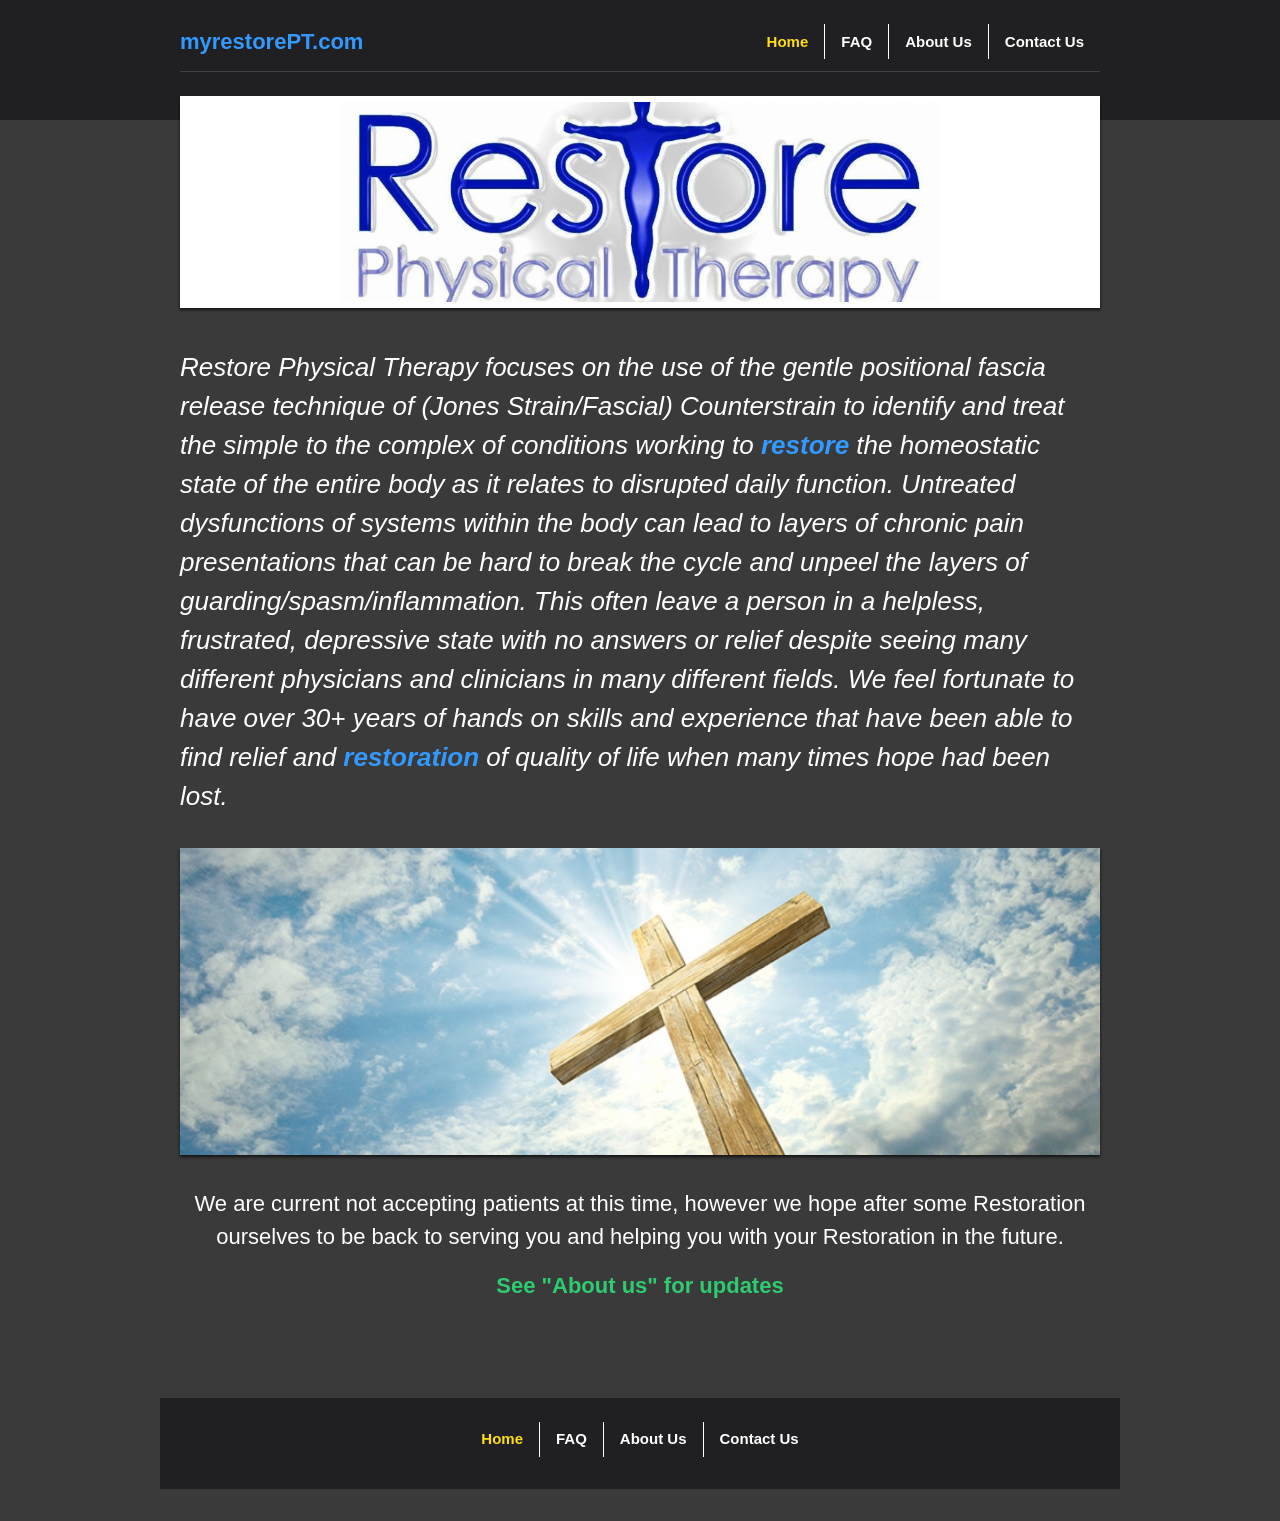
==== index.html @ 45661479 "fix: consolidated restore physical therapy site" ====
<!doctype html>
<html lang="en">
  <head>
    <meta charset="UTF-8" />
    <meta name="viewport" content="width=device-width, initial-scale=1" />
    <meta name="robots" content="index,follow" />
    <meta property="og:title" content="Home" />
    <meta property="og:url" content="https://myrestorept.com/" />
    <meta property="og:image" content="images/logo.jpg" />
    <title>Home - Restore Physical Therapy</title>
    <link rel="canonical" href="https://myrestorept.com/" />
    <link rel="stylesheet" href="./css/site.css" />
  </head>
  <body data-page="home">
    <div class="bg-top" aria-hidden="true"></div>

    <div id="fixed_mobile_action">
      <div id="toppanel">
        <div class="tab">
          <ul class="mobile_action">
            <li class="left">&nbsp;</li>
            <li id="toggle">
              <label id="open" class="open">Contact Us</label>
              <label id="close" style="display: none" class="close"
                >Close panel</label
              >
            </li>
            <li class="right">&nbsp;</li>
          </ul>
        </div>
        <div id="panel">
          <div class="panel-content">
            <div class="icon">
              <a href="tel:253-446-6507" class="click-phone">Call us now!</a>
            </div>
            <div class="icon">
              <a href="mailto:dmott@myrestorePT.com" class="click-mail"
                >Send us an email</a
              >
            </div>
            <div class="icon">
              <a
                href="https://maps.google.com/?q=PO+Box+73605+Puyallup+WA+98373"
                class="click-map"
                target="_blank"
                rel="noopener"
                >Find us on the map</a
              >
            </div>
          </div>
        </div>
      </div>
    </div>

    <div class="site-wrapper">
      <header class="site-header">
        <div class="header-top">
          <a href="Home - Restore Physical Therapy.html" class="logo"
            >myrestorePT.com</a
          >
          <nav class="main-nav" aria-label="Main navigation">
            <ul>
              <li>
                <a href="Home - Restore Physical Therapy.html" data-page="home"
                  >Home</a
                >
              </li>
              <li><a href="FAQ.html" data-page="faq">FAQ</a></li>
              <li><a href="About_Us.html" data-page="about">About Us</a></li>
              <li>
                <a href="Contact Us.html" data-page="contact">Contact Us</a>
              </li>
            </ul>
          </nav>
        </div>
        <div class="header-image">
          <img src="images/logo.jpg" alt="Restore Physical Therapy logo" />
        </div>
      </header>

      <main>
        <section class="content-section intro">
          <p>
            Restore Physical Therapy focuses on the use of the gentle positional
            fascia release technique of (Jones Strain/Fascial) Counterstrain to
            identify and treat the simple to the complex of conditions working
            to <span class="text-restore">restore</span> the homeostatic state
            of the entire body as it relates to disrupted daily function.
            Untreated dysfunctions of systems within the body can lead to layers
            of chronic pain presentations that can be hard to break the cycle
            and unpeel the layers of guarding/spasm/inflammation. This often
            leave a person in a helpless, frustrated, depressive state with no
            answers or relief despite seeing many different physicians and
            clinicians in many different fields. We feel fortunate to have over
            30+ years of hands on skills and experience that have been able to
            find relief and <span class="text-restore">restoration</span> of
            quality of life when many times hope had been lost.
          </p>
        </section>

        <figure class="hero-image">
          <img src="images/hero.jpg" alt="Restore Physical Therapy" />
        </figure>

        <section class="content-section notice">
          <p>
            We are current not accepting patients at this time, however we hope
            after some Restoration ourselves to be back to serving you and
            helping you with your Restoration in the future.
          </p>
          <p class="highlight">See "About us" for updates</p>
        </section>
      </main>

      <footer class="site-footer">
        <nav class="footer-nav" aria-label="Footer navigation">
          <ul>
            <li>
              <a href="Home - Restore Physical Therapy.html" data-page="home"
                >Home</a
              >
            </li>
            <li><a href="FAQ.html" data-page="faq">FAQ</a></li>
            <li><a href="About_Us.html" data-page="about">About Us</a></li>
            <li>
              <a href="Contact Us.html" data-page="contact">Contact Us</a>
            </li>
          </ul>
        </nav>
      </footer>
    </div>

    <script type="application/ld+json">
      {
        "@context": "http://schema.org",
        "@type": "LocalBusiness",
        "url": "https://myrestorept.com",
        "name": "Restore Physical Therapy",
        "email": "dmott@myrestorePT.com",
        "telephone": "253-446-6507",
        "address": {
          "@type": "PostalAddress",
          "streetAddress": "PO Box 73605",
          "addressLocality": "Puyallup",
          "addressRegion": "WA",
          "postalCode": "98373",
          "addressCountry": "US"
        }
      }
    </script>
    <script src="./js/site.js"></script>
  </body>
</html>
---- css/site.css ----
/* Restore Physical Therapy — shared site styles
   Color palette matched to myrestorept.com template (style.min.css) */

@import url('https://fonts.googleapis.com/css2?family=Arvo:wght@400;700&display=swap');

:root {
  /* Template / skin colors (style.min.css) */
  --color-body-bg: #3a3a3a;
  --color-skin-bg: #202022;
  --color-panel-bg: #272727;
  --color-text: #fff;
  --color-text-muted: #999;
  --color-link: #ffdd17;
  --color-link-hover: #000;
  --color-border: #404040;
  --color-button-bg: #fff;
  --color-button-text: #202022;

  /* Content accent colors (inline styles from original pages) */
  --color-primary: #3399ff;
  --color-accent: #3498db;
  --color-highlight: #2ecc71;
  --color-purple: #dda0dd;
  --color-faq: #0033ff;

  --max-width: 960px;
  --font-body: Arial, Helvetica, sans-serif;
  --font-heading: 'Arvo', Georgia, serif;
  --font-logo: 'Comic Sans MS', cursive, sans-serif;
}

*,
*::before,
*::after {
  box-sizing: border-box;
}

html {
  scroll-behavior: smooth;
}

body {
  margin: 0;
  font-family: var(--font-body);
  font-size: 16px;
  line-height: 1.6;
  color: var(--color-text);
  background: var(--color-body-bg);
}

img {
  max-width: 100%;
  height: auto;
  display: block;
}

a {
  color: var(--color-link);
}

a:hover {
  color: var(--color-link-hover);
}

/* Top skin background bar (.skinBg) */
.bg-top {
  position: absolute;
  top: 0;
  left: 0;
  right: 0;
  height: 120px;
  background: var(--color-skin-bg);
  z-index: -1;
}

/* Mobile contact panel */
#fixed_mobile_action {
  position: fixed;
  top: 0;
  left: 0;
  right: 0;
  z-index: 1000;
}

#toppanel .tab {
  background: var(--color-skin-bg);
  color: #fff;
}

.mobile_action {
  display: flex;
  list-style: none;
  margin: 0;
  padding: 0;
  justify-content: center;
  align-items: center;
}

.mobile_action li.left,
.mobile_action li.right {
  flex: 1;
}

#toggle label {
  cursor: pointer;
  padding: 0.75rem 1rem;
  display: inline-block;
  font-weight: bold;
  color: #fff;
}

#toggle label:hover {
  color: var(--color-link);
}

#panel {
  display: none;
  background: var(--color-panel-bg);
  color: var(--color-text-muted);
  border-bottom: 1px solid var(--color-border);
  box-shadow: 0 2px 6px rgba(0, 0, 0, 0.4);
}

#panel.is-open {
  display: block;
}

.panel-content {
  display: flex;
  flex-wrap: wrap;
  justify-content: center;
  gap: 1rem;
  padding: 1rem;
}

.panel-content .icon a {
  display: inline-block;
  padding: 0.5rem 1rem;
  background: transparent;
  border: 1px solid var(--color-border);
  border-radius: 4px;
  text-decoration: none;
  color: #fff;
}

.panel-content .icon a:hover {
  color: var(--color-link);
  border-color: var(--color-link);
}

/* Layout */
.site-wrapper {
  position: relative;
  max-width: var(--max-width);
  margin: 0 auto;
  padding: 0 1.25rem 2rem;
}

.site-header {
  padding-top: 3rem;
}

@media (min-width: 768px) {
  #fixed_mobile_action {
    display: none;
  }

  .site-header {
    padding-top: 1.5rem;
  }
}

.header-top {
  display: flex;
  flex-wrap: wrap;
  align-items: center;
  justify-content: space-between;
  gap: 1rem;
  margin-bottom: 1.5rem;
  padding-bottom: 0.75rem;
  border-bottom: 1px solid rgba(255, 255, 255, 0.15);
}

.logo {
  text-decoration: none;
  font-family: var(--font-logo);
  font-size: 22px;
  font-weight: bold;
  color: var(--color-primary);
}

.logo:hover {
  color: var(--color-link);
  text-decoration: none;
}

/* Navigation (.wp-menu / .mirrormenu) */
.main-nav ul,
.footer-nav ul {
  display: flex;
  flex-wrap: wrap;
  list-style: none;
  margin: 0;
  padding: 0;
  gap: 0;
}

.main-nav li,
.footer-nav li {
  margin: 0;
  border-right: 1px solid #fff;
  padding: 0 1rem;
}

.main-nav li:last-child,
.footer-nav li:last-child {
  border-right: none;
}

.main-nav a,
.footer-nav a {
  text-decoration: none;
  color: #fff;
  font-weight: 600;
  font-size: 15px;
  padding: 0.35rem 0;
  display: inline-block;
  border-bottom: none;
  transition: color 0.2s;
}

.main-nav a:hover,
.footer-nav a:hover {
  color: var(--color-link);
}

.main-nav a.is-current,
.footer-nav a.is-current {
  color: var(--color-link);
}

/* Header image (.headerimage) */
.header-image {
  text-align: center;
  margin-bottom: 2rem;
  padding: 6px;
  background: #fff;
  box-shadow: 0 2px 3px rgba(0, 0, 0, 0.7);
}

.header-image img {
  margin: 0 auto;
  border: 0;
  max-height: 200px;
  width: auto;
}

/* Main content (#content) */
main {
  min-height: 300px;
  padding: 0.5rem 0 2rem;
  color: #fff;
}

.content-section {
  margin-bottom: 2rem;
}

.content-section.intro {
  font-family: var(--font-body);
  font-size: 26px;
  font-style: italic;
  line-height: 1.5;
  color: #fff;
}

.content-section.intro p {
  margin: 0;
}

.content-section.notice {
  text-align: center;
  font-size: 22px;
  line-height: 1.5;
  color: #fff;
}

.content-section.notice p {
  margin: 0 0 1rem;
}

.content-section.notice .highlight {
  color: var(--color-highlight);
  font-weight: 600;
}

.text-restore {
  color: var(--color-primary);
  font-weight: bold;
}

.text-purple {
  color: var(--color-purple);
}

.hero-image {
  text-align: center;
  margin: 2rem 0;
}

.hero-image img {
  margin: 0 auto;
  box-shadow: 0 2px 3px rgba(0, 0, 0, 0.7);
}

/* About — team members */
.team-member {
  margin-bottom: 2.5rem;
  padding-bottom: 1.5rem;
  border-bottom: 1px solid var(--color-border);
}

.team-member:last-child {
  border-bottom: none;
}

.team-member h2 {
  font-family: var(--font-body);
  font-size: 26px;
  font-style: italic;
  font-weight: normal;
  margin: 0 0 0.25rem;
  color: #fff;
}

.team-member .role {
  font-size: 26px;
  font-style: italic;
  margin: 0 0 0.25rem;
  color: #fff;
}

.team-member .status {
  font-size: 26px;
  font-style: italic;
  color: var(--color-accent);
  margin: 0.5rem 0 0;
}

/* FAQ / resources */
.resources-intro {
  font-family: var(--font-heading);
  font-size: clamp(22px, 4vw, 36px);
  font-style: italic;
  color: var(--color-faq);
  margin-bottom: 2rem;
  line-height: 1.4;
}

.resource-item {
  margin-bottom: 2.5rem;
}

.resource-item h2 {
  font-family: var(--font-heading);
  font-size: clamp(24px, 4vw, 36px);
  color: var(--color-faq);
  margin: 0 0 0.5rem;
  font-weight: bold;
}

.resource-item a {
  font-size: 22px;
  word-break: break-all;
  color: #fff;
  text-decoration: none;
}

.resource-item a:hover {
  color: var(--color-link);
}

/* Contact */
.contact-info {
  text-align: center;
  font-size: 26px;
  color: var(--color-primary);
  margin-bottom: 2rem;
  line-height: 1.5;
}

.contact-info p {
  margin: 0.5rem 0;
}

.contact-info a {
  color: var(--color-primary);
  text-decoration: underline;
}

.contact-info a:hover {
  color: var(--color-link);
}

.contact-divider {
  color: var(--color-text-muted);
  font-size: small;
  margin-top: 1rem !important;
}

.contact-form {
  max-width: 600px;
  margin: 0 auto 2rem;
  padding: 1.5rem;
  background: var(--color-skin-bg);
  border: 1px solid var(--color-border);
  border-radius: 6px;
}

.contact-form ul {
  list-style: none;
  margin: 0;
  padding: 0;
}

.contact-form li {
  margin-bottom: 1rem;
}

.contact-form label {
  display: block;
  font-weight: bold;
  margin-bottom: 0.25rem;
  color: #fff;
}

.contact-form label.required::after {
  content: ' *';
  color: var(--color-link);
}

.contact-form input[type='text'],
.contact-form input[type='email'],
.contact-form input[type='tel'],
.contact-form textarea {
  width: 100%;
  padding: 0.6rem 0.75rem;
  font-size: 1rem;
  border: 1px solid #ccc;
  border-radius: 5px;
  font-family: inherit;
  background: #fff;
  color: #000;
}

.contact-form input:focus,
.contact-form textarea:focus {
  outline: none;
  border-color: var(--color-link);
  box-shadow: 0 0 0 2px rgba(255, 221, 23, 0.25);
}

.contact-form textarea {
  resize: vertical;
  min-height: 120px;
}

/* Original .buttons style */
.contact-form .buttons {
  background: var(--color-button-bg);
  color: var(--color-button-text);
  border: none;
  padding: 6px 24px;
  font-size: 15px;
  font-weight: bold;
  font-family: Arial, sans-serif;
  border-radius: 6px;
  cursor: pointer;
  box-shadow: 0 0 5px #000;
  transition: background 0.2s, color 0.2s;
}

.contact-form .buttons:hover {
  background: var(--color-skin-bg);
  color: #fff;
}

/* Footer (.footer) */
.site-footer {
  background: var(--color-skin-bg);
  color: #fff;
  border-top: none;
  padding: 1.5rem 1.25rem 2rem;
  margin: 2rem -1.25rem 0;
  text-align: center;
}

.footer-nav {
  margin-bottom: 0;
}

.footer-nav ul {
  justify-content: center;
}

.footer-nav a:hover {
  color: var(--color-link);
}
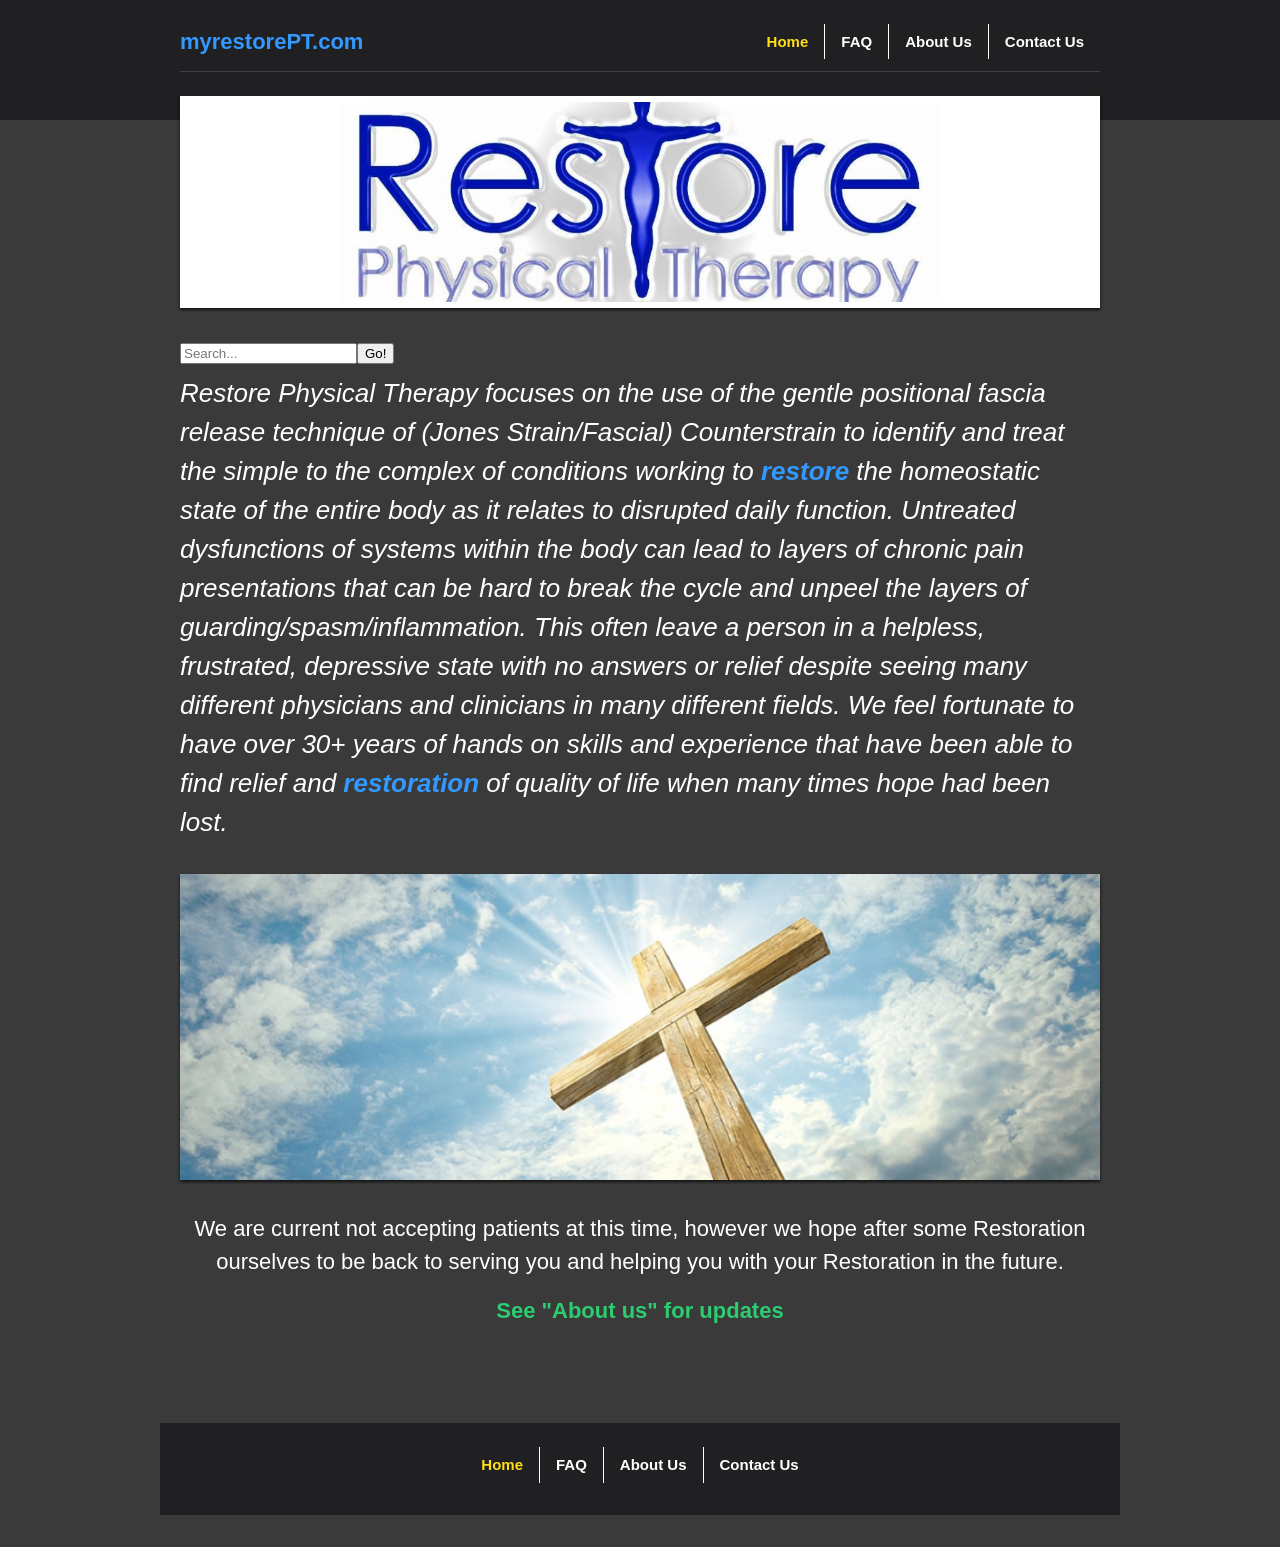
==== commit 3092e6ea: "feat: added custom search bar element" ====
--- a/index.html
+++ b/index.html
@@ -78,6 +78,8 @@
         </div>
       </header>
 
+      <searchBar></searchBar>
+
       <main>
         <section class="content-section intro">
           <p>
@@ -149,5 +151,6 @@
       }
     </script>
     <script src="./js/site.js"></script>
+    <script src="./js/search-bar.js"></script>
   </body>
 </html>
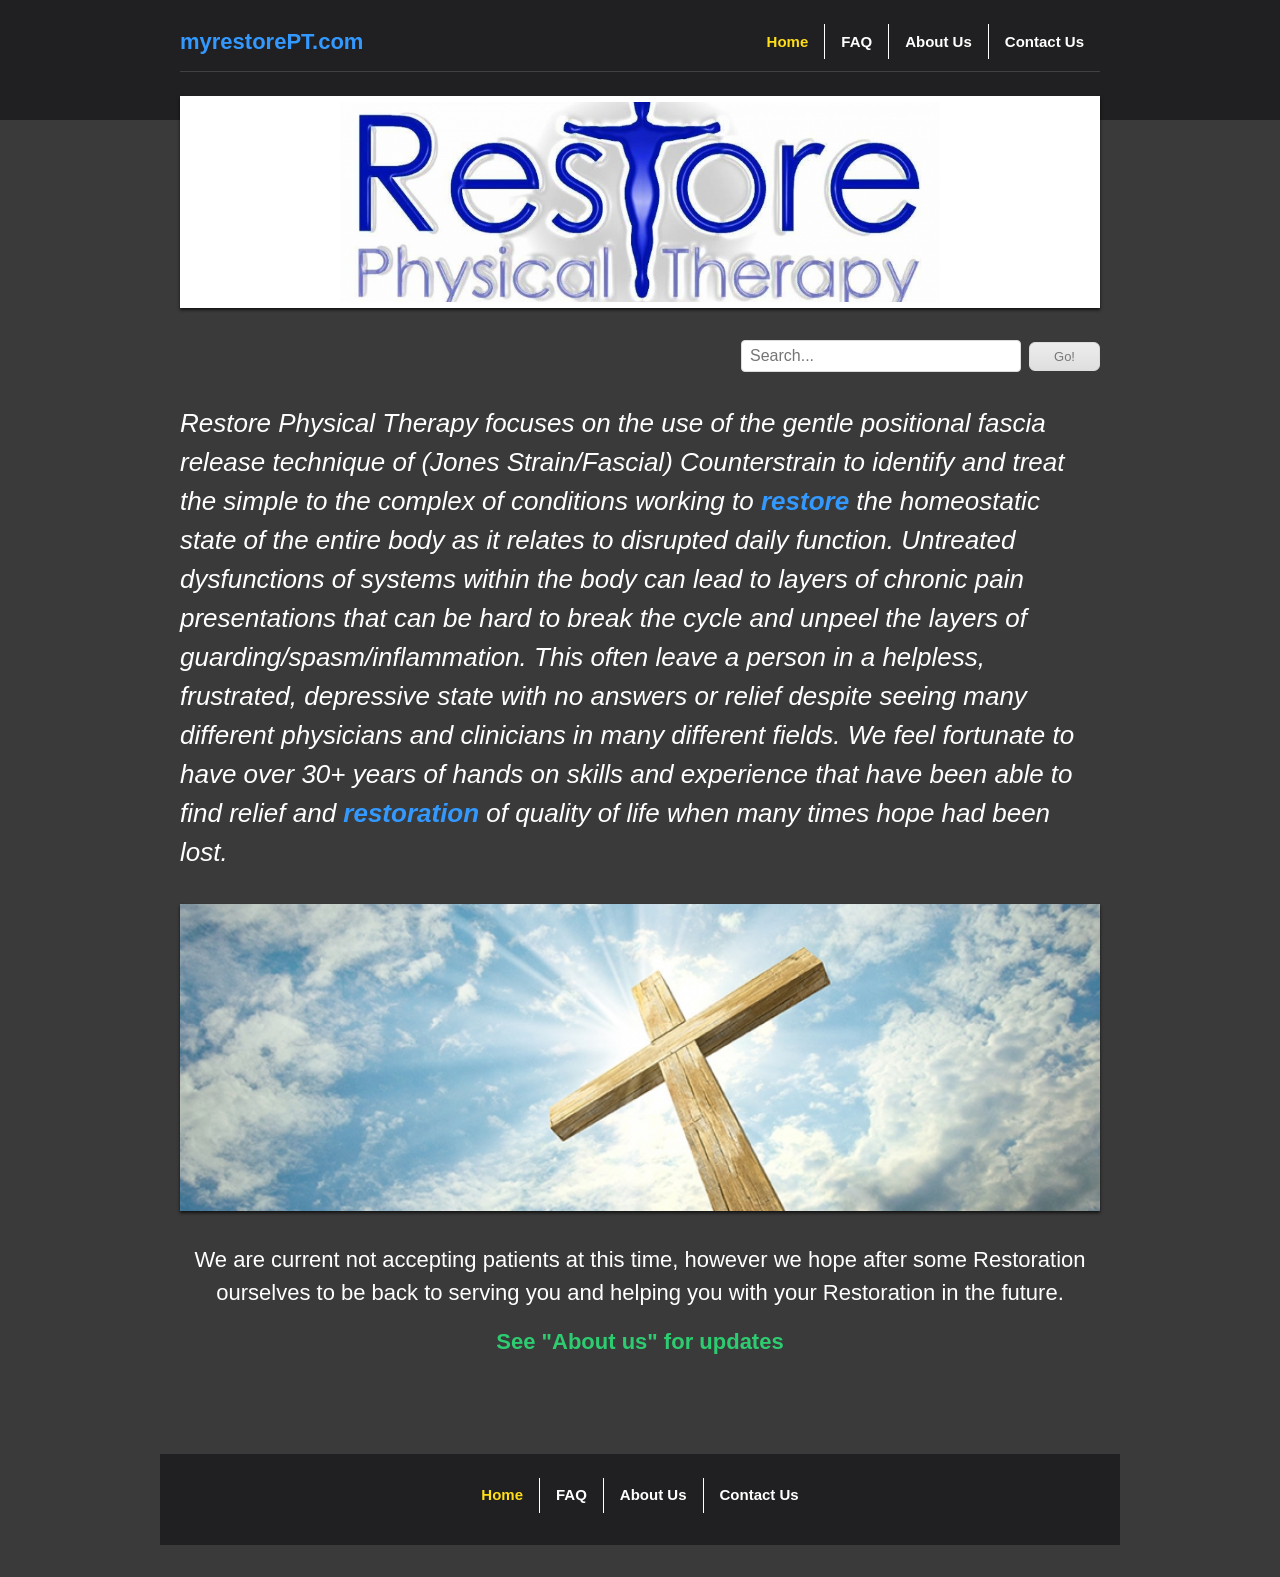
==== commit c3ae6ef9: "feat: added css styling to search input field and button" ====
--- a/index.html
+++ b/index.html
@@ -55,20 +55,16 @@
     <div class="site-wrapper">
       <header class="site-header">
         <div class="header-top">
-          <a href="Home - Restore Physical Therapy.html" class="logo"
-            >myrestorePT.com</a
-          >
+          <a href="/index.html" class="logo">myrestorePT.com</a>
           <nav class="main-nav" aria-label="Main navigation">
             <ul>
               <li>
-                <a href="Home - Restore Physical Therapy.html" data-page="home"
-                  >Home</a
-                >
+                <a href="/index.html" data-page="home">Home</a>
               </li>
-              <li><a href="FAQ.html" data-page="faq">FAQ</a></li>
-              <li><a href="About_Us.html" data-page="about">About Us</a></li>
+              <li><a href="/faq.html" data-page="faq">FAQ</a></li>
+              <li><a href="/about-us.html" data-page="about">About Us</a></li>
               <li>
-                <a href="Contact Us.html" data-page="contact">Contact Us</a>
+                <a href="/contact-us.html" data-page="contact">Contact Us</a>
               </li>
             </ul>
           </nav>
@@ -76,9 +72,8 @@
         <div class="header-image">
           <img src="images/logo.jpg" alt="Restore Physical Therapy logo" />
         </div>
+        <searchBar class="search-bar"></searchBar>
       </header>
-
-      <searchBar></searchBar>
 
       <main>
         <section class="content-section intro">
@@ -118,14 +113,12 @@
         <nav class="footer-nav" aria-label="Footer navigation">
           <ul>
             <li>
-              <a href="Home - Restore Physical Therapy.html" data-page="home"
-                >Home</a
-              >
+              <a href="/index.html" data-page="home">Home</a>
             </li>
-            <li><a href="FAQ.html" data-page="faq">FAQ</a></li>
-            <li><a href="About_Us.html" data-page="about">About Us</a></li>
+            <li><a href="/faq.html" data-page="faq">FAQ</a></li>
+            <li><a href="/about-us.html" data-page="about">About Us</a></li>
             <li>
-              <a href="Contact Us.html" data-page="contact">Contact Us</a>
+              <a href="/contact-us.html" data-page="contact">Contact Us</a>
             </li>
           </ul>
         </nav>
--- a/css/site.css
+++ b/css/site.css
@@ -148,6 +148,62 @@
   border-color: var(--color-link);
 }
 
+.search-bar {
+  display: flex;
+  justify-content: flex-end;
+  margin-bottom: 1.5rem;
+}
+
+.search-bar-form {
+  display: flex;
+  flex-direction: row;
+  flex-wrap: nowrap;
+  align-items: center;
+  gap: 0.5rem;
+}
+
+.search-bar-input {
+  flex: 0 1 280px;
+  min-width: 0;
+  width: 280px;
+  max-width: 100%;
+  padding: 6px 8px;
+  font-size: 16px;
+  color: #777;
+  border: 1px solid #dcdcdc;
+  border-radius: 4px;
+}
+
+.search-bar-button {
+  flex-shrink: 0;
+  padding: 6px 24px;
+  font-size: 13px;
+  color: #777;
+  background: linear-gradient(to bottom, #ededed, #dfdfdf);
+  border: 1px solid #dcdcdc;
+  border-radius: 6px;
+  cursor: pointer;
+}
+
+.search-bar-button:hover {
+  background: linear-gradient(to bottom, #dfdfdf, #ededed);
+}
+
+@media (max-width: 767px) {
+  .search-bar {
+    justify-content: center;
+  }
+
+  .search-bar-form {
+    justify-content: center;
+  }
+
+  .search-bar-input {
+    flex: 0 1 200px;
+    width: 200px;
+  }
+}
+
 /* Layout */
 .site-wrapper {
   position: relative;
@@ -477,7 +533,9 @@
   border-radius: 6px;
   cursor: pointer;
   box-shadow: 0 0 5px #000;
-  transition: background 0.2s, color 0.2s;
+  transition:
+    background 0.2s,
+    color 0.2s;
 }
 
 .contact-form .buttons:hover {
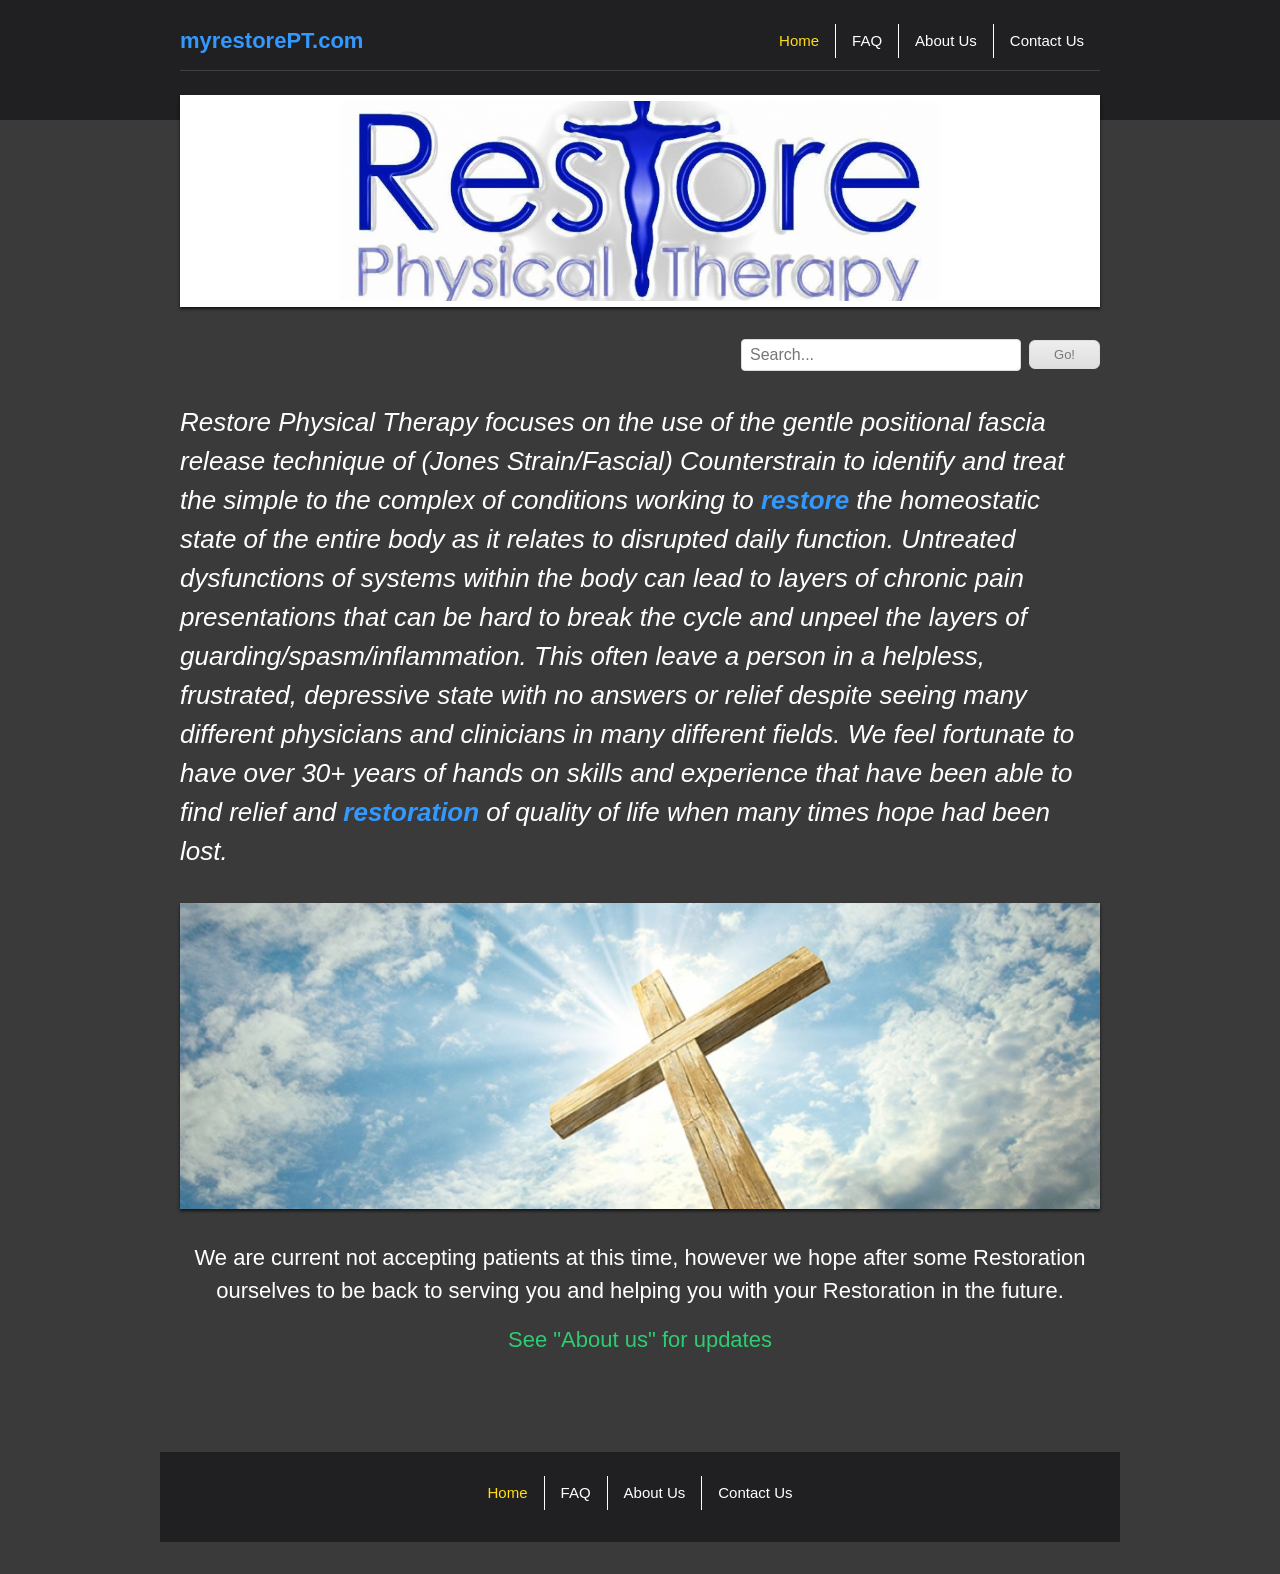
==== commit ba740788: "fix: made various upgrades for overall site functionality & improvements" ====
--- a/index.html
+++ b/index.html
@@ -20,15 +20,30 @@
           <ul class="mobile_action">
             <li class="left">&nbsp;</li>
             <li id="toggle">
-              <label id="open" class="open">Contact Us</label>
-              <label id="close" style="display: none" class="close"
-                >Close panel</label
+              <button
+                type="button"
+                id="open"
+                aria-controls="panel"
+                aria-expanded="false"
+                class="open"
               >
+                Contact Us
+              </button>
+              <button
+                type="button"
+                id="close"
+                aria-controls="panel"
+                aria-expanded="true"
+                style="display: none"
+                class="close"
+              >
+                Close panel
+              </button>
             </li>
             <li class="right">&nbsp;</li>
           </ul>
         </div>
-        <div id="panel">
+        <div id="panel" aria-hidden="true">
           <div class="panel-content">
             <div class="icon">
               <a href="tel:253-446-6507" class="click-phone">Call us now!</a>
--- a/css/site.css
+++ b/css/site.css
@@ -24,7 +24,7 @@
   --color-faq: #0033ff;
 
   --max-width: 960px;
-  --font-body: Arial, Helvetica, sans-serif;
+  --font-body: 'Helvetica Neue', Helvetica, Arial, sans-serif;
   --font-heading: 'Arvo', Georgia, serif;
   --font-logo: 'Comic Sans MS', cursive, sans-serif;
 }
@@ -42,10 +42,12 @@
 body {
   margin: 0;
   font-family: var(--font-body);
-  font-size: 16px;
-  line-height: 1.6;
+  font-size: 14px;
+  line-height: 1.5;
   color: var(--color-text);
   background: var(--color-body-bg);
+  -webkit-font-smoothing: antialiased;
+  -moz-osx-font-smoothing: grayscale;
 }
 
 img {
@@ -76,7 +78,7 @@
 /* Mobile contact panel */
 #fixed_mobile_action {
   position: fixed;
-  top: 0;
+  bottom: 0;
   left: 0;
   right: 0;
   z-index: 1000;
@@ -101,7 +103,7 @@
   flex: 1;
 }
 
-#toggle label {
+#toggle button {
   cursor: pointer;
   padding: 0.75rem 1rem;
   display: inline-block;
@@ -109,7 +111,7 @@
   color: #fff;
 }
 
-#toggle label:hover {
+#toggle button:hover {
   color: var(--color-link);
 }
 
@@ -202,6 +204,10 @@
     flex: 0 1 200px;
     width: 200px;
   }
+
+  .site-wrapper {
+    padding-bottom: 3.5rem;
+  }
 }
 
 /* Layout */
@@ -210,10 +216,6 @@
   max-width: var(--max-width);
   margin: 0 auto;
   padding: 0 1.25rem 2rem;
-}
-
-.site-header {
-  padding-top: 3rem;
 }
 
 @media (min-width: 768px) {
@@ -277,7 +279,7 @@
 .footer-nav a {
   text-decoration: none;
   color: #fff;
-  font-weight: 600;
+  font-weight: normal;
   font-size: 15px;
   padding: 0.35rem 0;
   display: inline-block;
@@ -326,6 +328,7 @@
   font-family: var(--font-body);
   font-size: 26px;
   font-style: italic;
+  font-weight: normal;
   line-height: 1.5;
   color: #fff;
 }
@@ -347,7 +350,7 @@
 
 .content-section.notice .highlight {
   color: var(--color-highlight);
-  font-weight: 600;
+  font-weight: normal;
 }
 
 .text-restore {
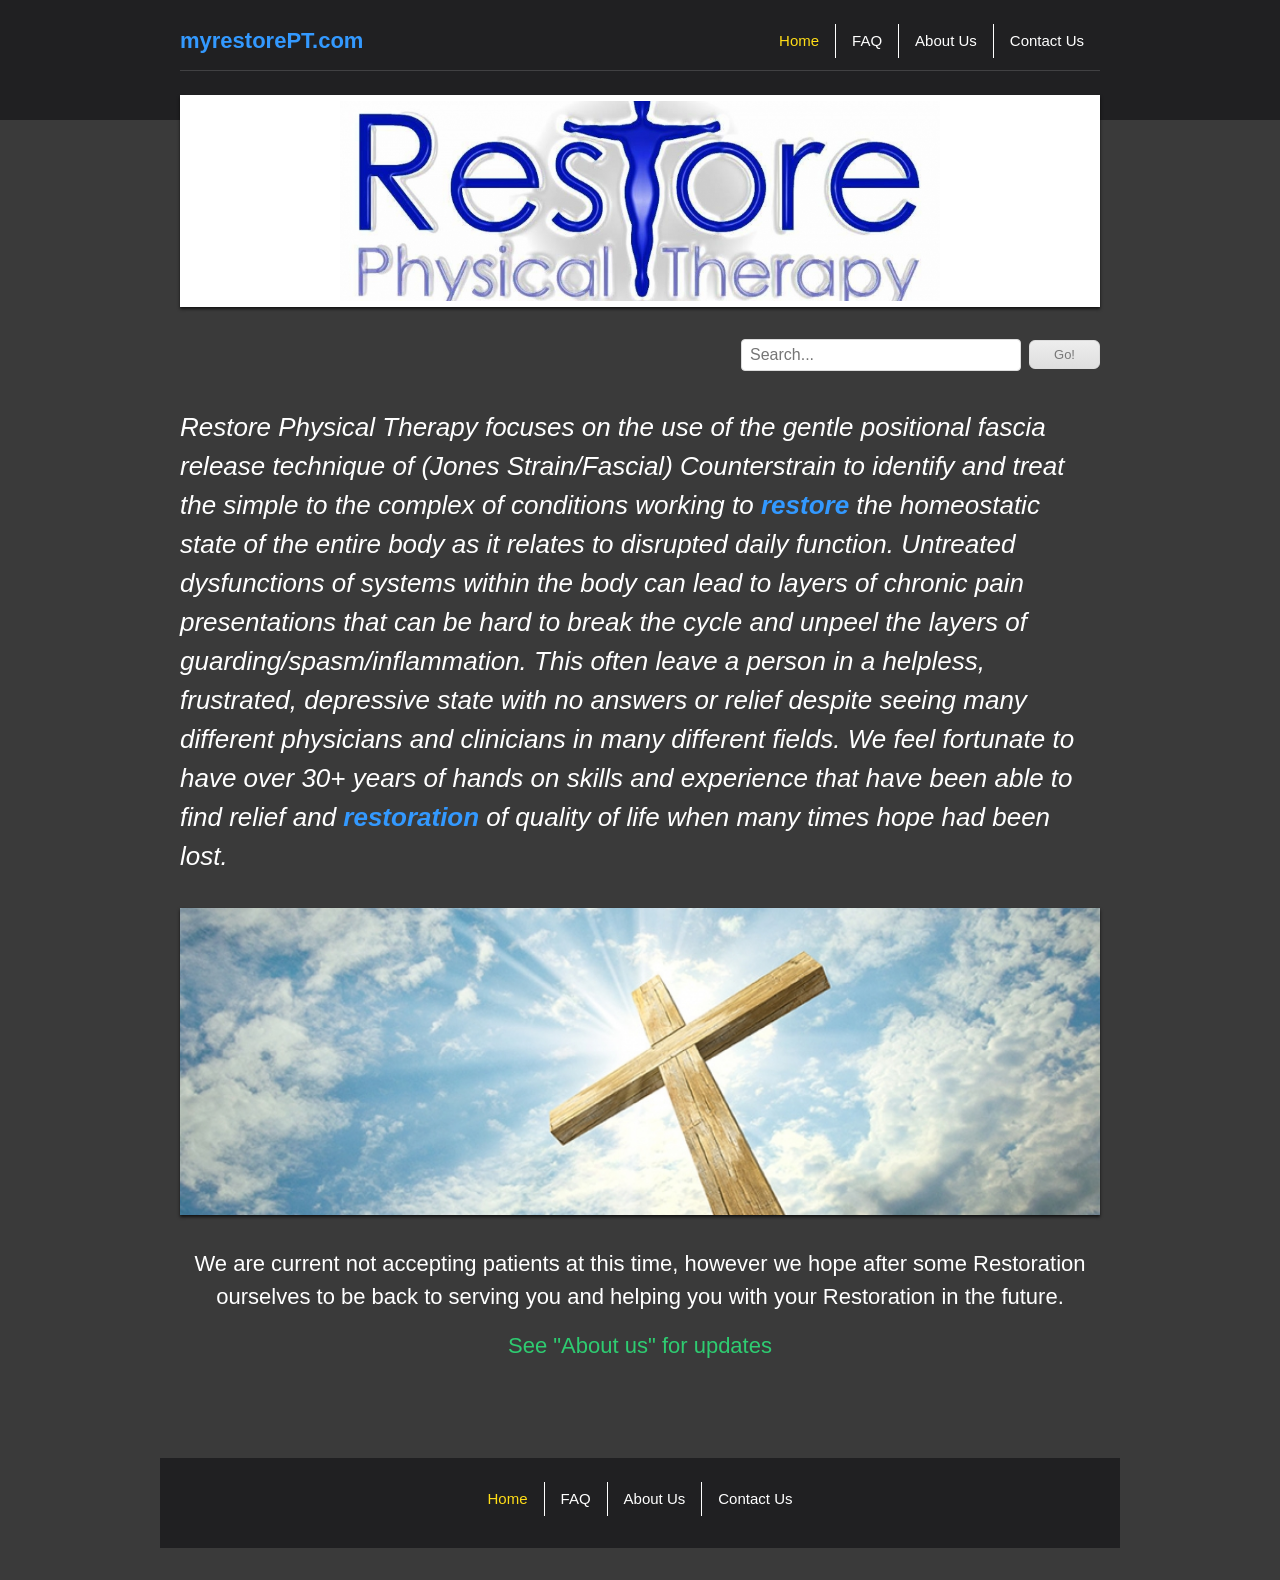
==== commit 33646a6a: "feat: added search bar functionality and related styling/links" ====
--- a/index.html
+++ b/index.html
@@ -3,10 +3,22 @@
   <head>
     <meta charset="UTF-8" />
     <meta name="viewport" content="width=device-width, initial-scale=1" />
-    <meta name="robots" content="index,follow" />
-    <meta property="og:title" content="Home" />
+
+    <meta
+      name="description"
+      content="Restore Physical Therapy in Puyallup, WA specializes in gentle Counterstrain techniques to help restore function and quality of life."
+    />
+    <meta property="og:type" content="website" />
+    <meta property="og:title" content="Home - Restore Physical Therapy" />
+    <meta
+      property="og:description"
+      content="Restore Physical Therapy in Puyallup, WA specializes in gentle Counterstrain techniques to help restore function and quality of life."
+    />
     <meta property="og:url" content="https://myrestorept.com/" />
-    <meta property="og:image" content="images/logo.jpg" />
+    <meta
+      property="og:image"
+      content="https://myrestorept.com/images/logo.jpg"
+    />
     <title>Home - Restore Physical Therapy</title>
     <link rel="canonical" href="https://myrestorept.com/" />
     <link rel="stylesheet" href="./css/site.css" />
@@ -159,6 +171,7 @@
       }
     </script>
     <script src="./js/site.js"></script>
+    <script src="./js/search-index.js"></script>
     <script src="./js/search-bar.js"></script>
   </body>
 </html>
--- a/css/site.css
+++ b/css/site.css
@@ -150,9 +150,10 @@
   border-color: var(--color-link);
 }
 
-.search-bar {
+searchBar.search-bar {
   display: flex;
-  justify-content: flex-end;
+  flex-direction: column;
+  align-items: flex-end;
   margin-bottom: 1.5rem;
 }
 
@@ -191,9 +192,23 @@
   background: linear-gradient(to bottom, #dfdfdf, #ededed);
 }
 
+searchBar.search-bar .search-bar-status {
+  margin: 0.35rem 0 0;
+  font-size: 13px;
+  color: #666;
+  text-align: right;
+}
+
+main .search-highlight {
+  background-color: #ffeb3b;
+  color: inherit;
+  padding: 0 2px;
+  border-radius: 2px;
+}
+
 @media (max-width: 767px) {
-  .search-bar {
-    justify-content: center;
+  searchBar.search-bar {
+    align-items: center;
   }
 
   .search-bar-form {
@@ -203,6 +218,10 @@
   .search-bar-input {
     flex: 0 1 200px;
     width: 200px;
+  }
+
+  searchBar.search-bar .search-bar-status {
+    text-align: center;
   }
 
   .site-wrapper {
@@ -563,7 +582,3 @@
 .footer-nav ul {
   justify-content: center;
 }
-
-.footer-nav a:hover {
-  color: var(--color-link);
-}
